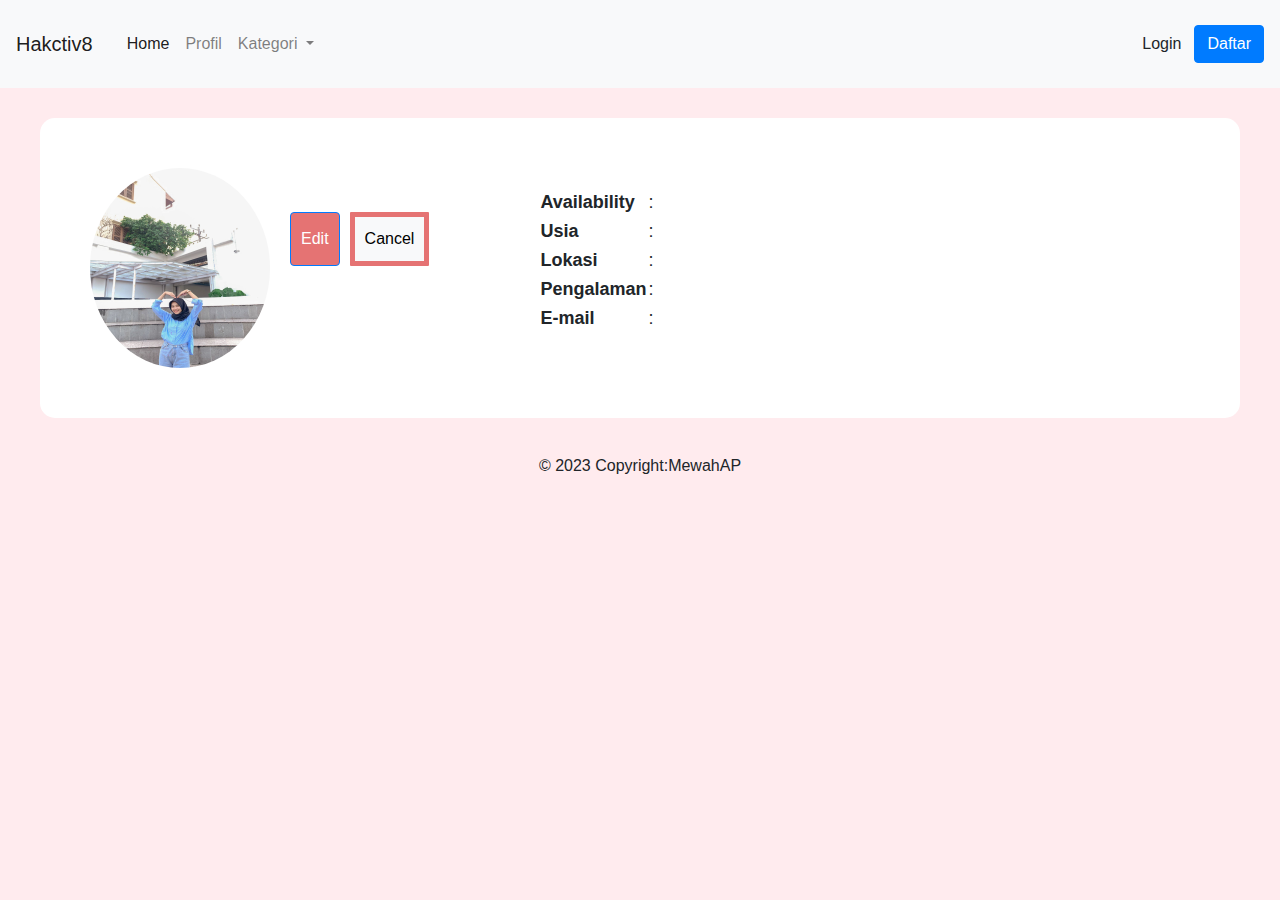
==== Assignment 2/index.html @ b1c7e831 "Javascript" ====
<!DOCTYPE html>
<html lang="en">
  <head>
    <meta charset="utf-8" />
    <meta name="viewport" content="width=device-width, initial-scale=1" />
    <title>Assignment2</title>
    <link rel="stylesheet" href="https://cdn.jsdelivr.net/npm/bootstrap@4.0.0/dist/css/bootstrap.min.css" integrity="sha384-Gn5384xqQ1aoWXA+058RXPxPg6fy4IWvTNh0E263XmFcJlSAwiGgFAW/dAiS6JXm" crossorigin="anonymous" />
    <style>
      body {
        background-color: #ffebee;
      }

      nav {
        color: #fff;
        background-color: #ef9a9a;
        width: 100%;
        position: -webkit-sticky; /* Safari */
        position: sticky;
        top: 0;
        line-height: 56px;
      }
      nav a {
        color: rgb(240, 234, 234);
        text-decoration: dotted;
      }
      .navbar {
        display: flex;
        justify-content: flex-end;
        gap: 10px;
        margin-right: 30px;
        height: 100%;
      }

      .content1 {
        background-color: white;
        border-radius: 15px;
        padding: 50px;
        margin-left: 40px;
        margin-right: 40px;
        margin-top: 30px;
        margin-bottom: 20px;
        display: flex;
        flex-wrap: wrap;
      }
      .content2 {
        display: flex;
        margin-left: 20px;
        flex-direction: column;
        background-color: white;
      }
      .content2 #front {
        color: rgb(90, 90, 90);
        font-size: 18px;
      }
      .content3 {
        margin-top: 20px;
        display: flex;
        flex-direction: row;
        gap: 10px;
        background-color: white;
      }

      #button1 {
        background-color: #e57373;
        text-decoration: none;
        color: white;
        padding: 10px;
      }
      #button2 {
        border: 5px solid #e57373;
        color: black;
        border-radius: 1px;
        padding: 10px;
        text-decoration: none;
      }
      .content4 {
        margin-left: 10%;
        margin-top: 20px;
        font-size: 18px;
        background: white;
      }
      .form {
        background-color: white;
        border-radius: 15px;
        padding: 20px;
        margin-left: 40px;
        margin-right: 40px;
        font-size: 17px;
      }
      .input {
        width: 100%;
        padding: 12px 20px;
        margin: 8px 0;
        display: inline-block;
        border: 1px solid #ccc;
        border-radius: 4px;
        box-sizing: border-box;
      }
      #submit {
        width: 100%;
        background-color: #e57373;
        border: none;
        color: white;
        padding: 16px 32px;
        text-decoration: none;
        margin: 4px 2px;
        cursor: pointer;
      }

      /* PRODUCT */
      .flex-container {
        padding: 10px;
        margin: 5px;
        list-style: none;
        gap: 30px;
        flex-wrap: wrap;

        -ms-box-orient: horizontal;
        display: -webkit-box;
        display: -moz-box;
        display: -ms-flexbox;
        display: -moz-flex;
        display: -webkit-flex;
        display: flex;
        float: left;
      }
      .card {
        box-shadow: 0 4px 8px 0 rgba(0, 0, 0, 0.2);
        max-width: 300px;
        margin: auto;
        text-align: center;
        font-family: arial;
      }

      .price {
        color: grey;
        font-size: 22px;
      }

      .card button {
        border: none;
        outline: 0;
        padding: 12px;
        color: white;
        background-color: #e57373;
        text-align: center;
        cursor: pointer;
        width: 100%;
        font-size: 18px;
      }

      .card button:hover {
        opacity: 0.7;
      }
    </style>
  </head>
  <body>
    <!-- navbar -->
    <nav class="navbar navbar-expand-lg navbar-light bg-light">
      <a class="navbar-brand" href="#">Hakctiv8</a>
      <button class="navbar-toggler" type="button" data-toggle="collapse" data-target="#navbarSupportedContent" aria-controls="navbarSupportedContent" aria-expanded="false" aria-label="Toggle navigation">
        <span class="navbar-toggler-icon"></span>
      </button>

      <div class="collapse navbar-collapse" id="navbarSupportedContent">
        <ul class="navbar-nav mr-auto">
          <li class="nav-item active">
            <a class="nav-link" href="index1.html">Home <span class="sr-only">(current)</span></a>
          </li>
          <li class="nav-item">
            <a class="nav-link" href="#">Profil</a>
          </li>
          <li class="nav-item dropdown">
            <a class="nav-link dropdown-toggle" href="#" id="navbarDropdown" role="button" data-toggle="dropdown" aria-haspopup="true" aria-expanded="false"> Kategori </a>
            <div class="dropdown-menu" aria-labelledby="navbarDropdown">
              <a class="dropdown-item" href="https://bumiaksaraonline.com/?gclid=CjwKCAiAmJGgBhAZEiwA1JZolhC9z8xNzAQNNDBZIEecfm1t5qdmJx2J0eh-pRQQiB8l5u_wN6yZLxoC67wQAvD_BwE">Buku Novel</a>
              <a class="dropdown-item" href="https://bumiaksaraonline.com/?gclid=CjwKCAiAmJGgBhAZEiwA1JZolhC9z8xNzAQNNDBZIEecfm1t5qdmJx2J0eh-pRQQiB8l5u_wN6yZLxoC67wQAvD_BwE">Buku Majalah</a>
              <a class="dropdown-item" href="https://bumiaksaraonline.com/?gclid=CjwKCAiAmJGgBhAZEiwA1JZolhC9z8xNzAQNNDBZIEecfm1t5qdmJx2J0eh-pRQQiB8l5u_wN6yZLxoC67wQAvD_BwE">Buku Cerita</a>
              <a class="dropdown-item" href="https://bumiaksaraonline.com/?gclid=CjwKCAiAmJGgBhAZEiwA1JZolhC9z8xNzAQNNDBZIEecfm1t5qdmJx2J0eh-pRQQiB8l5u_wN6yZLxoC67wQAvD_BwE">Buku Biografi</a>
            </div>
          </li>
        </ul>
        <form class="form-inline my-2 my-lg-0">
          <button type="button" class="btn btn-light" type="submit">Login</button>
          <button type="button" class="btn btn-primary" type="submit">Daftar</button>
        </form>
      </div>
    </nav>

    <div class="content1">
      <img src="gambar/foto.jpeg" width="180" height="200" style="border-radius: 50%" />
      <div class="content2">
        <h2><span id="nama"></span></h2>
        <p><span id="role"></span></p>
        <div class="content3">
          <button id="button1" onclick="tampilkan_form()" class="btn btn-primary">Edit</button>
          <button id="button2" type="button" class="btn btn-light" type="submit">Cancel</button>
        </div>
      </div>

      <div class="content4">
        <table>
          <tr>
            <td><b>Availability</b></td>
            <td>: <span id="availability"></span></td>
          </tr>
          <tr>
            <td><b>Usia</b></td>
            <td>: <span id="usia"></span></td>
          </tr>
          <tr>
            <td><b>Lokasi</b></td>
            <td>: <span id="lokasi"></span></td>
          </tr>
          <tr>
            <td><b>Pengalaman</b></td>
            <td>: <span id="pengalaman"></span></td>
          </tr>
          <tr>
            <td><b>E-mail</b></td>
            <td>: <span id="email"></span></td>
          </tr>
        </table>
      </div>
    </div>

    <div class="form" style="display: none" id="hasil">
      <form id="form-data">
        <label for="nama" >Nama</label><br />
        <input type="text" id="inama"  class="input" /><br />
        <label for="role" >Role</label><br />
        <input type="text" id="irole" class="input" /><br />
        <label for="avaibility">Availability</label><br />
        <input type="text" id="iavaibility" class="input" /><br />
        <label for="usia" ">Usia</label><br />
        <input type="text" id="iusia" class="input" /><br />
        <label for="lokasi">Lokasi</label><br />
        <input type="text" id="ilokasi" class="input"/><br />
        <label for="pengalaman">Pengalaman</label><br />
        <input type="text" id="ipengalaman" class="input" /><br />
        <label for="email">Email</label><br />
        <input type="text" id="iemail"  class="input"/><br /><br />
        <input type="submit" id="submit" value="Submit" />
      </form>
    </div>

    <!-- footer -->
    <!-- Footer -->
    <footer class="page-footer font-small blue">
      <!-- Copyright -->
      <div class="footer-copyright text-center py-3">© 2023 Copyright:MewahAP</div>
      <!-- Copyright -->
    </footer>
    <!-- Footer -->
    <script src="index.js"></script>
    <script src="https://code.jquery.com/jquery-3.2.1.slim.min.js" integrity="sha384-KJ3o2DKtIkvYIK3UENzmM7KCkRr/rE9/Qpg6aAZGJwFDMVNA/GpGFF93hXpG5KkN" crossorigin="anonymous"></script>
    <script src="https://cdn.jsdelivr.net/npm/popper.js@1.12.9/dist/umd/popper.min.js" integrity="sha384-ApNbgh9B+Y1QKtv3Rn7W3mgPxhU9K/ScQsAP7hUibX39j7fakFPskvXusvfa0b4Q" crossorigin="anonymous"></script>
    <script src="https://cdn.jsdelivr.net/npm/bootstrap@4.0.0/dist/js/bootstrap.min.js" integrity="sha384-JZR6Spejh4U02d8jOt6vLEHfe/JQGiRRSQQxSfFWpi1MquVdAyjUar5+76PVCmYl" crossorigin="anonymous"></script>
  </body>
</html>
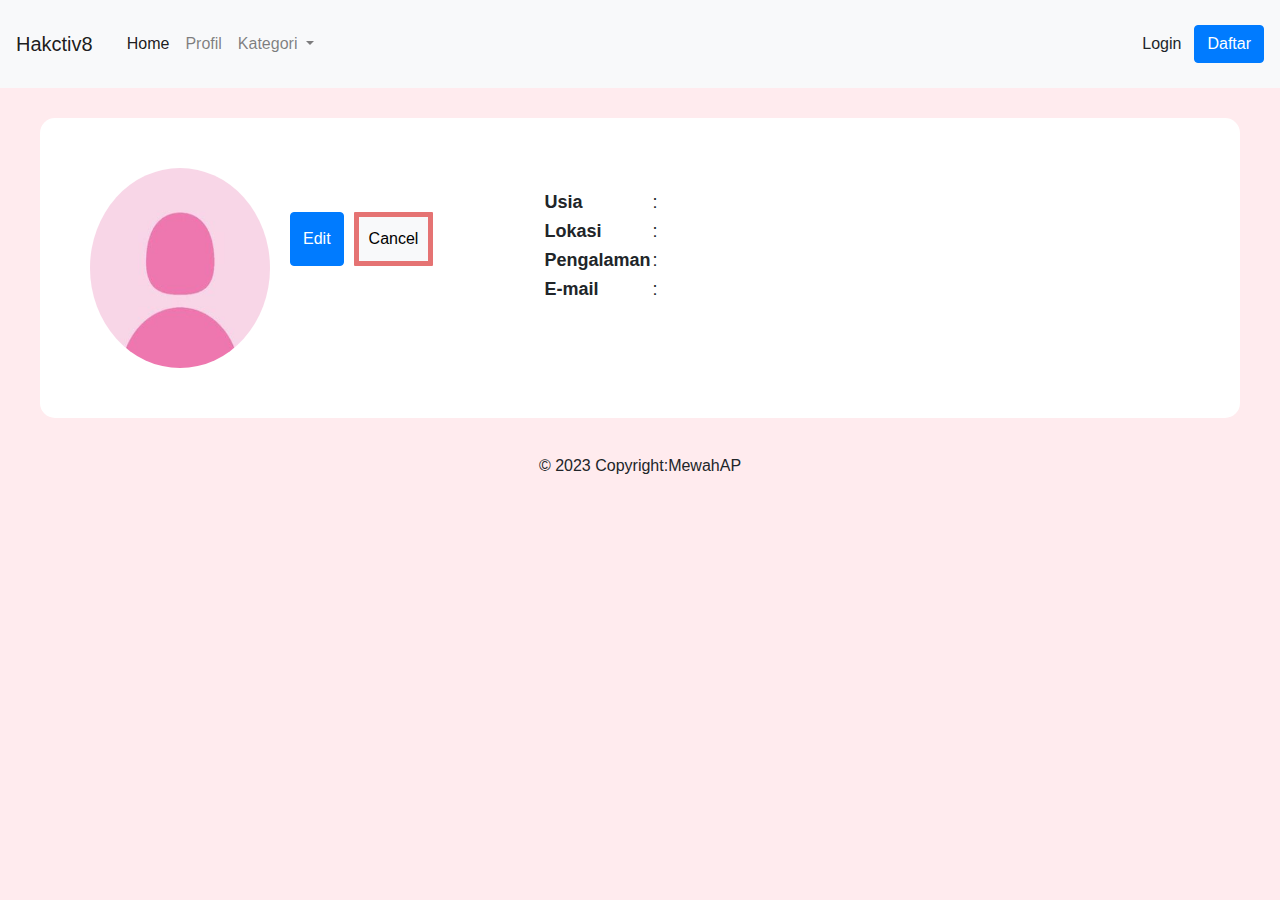
==== commit e995a6e7: "JavaScript" ====
--- a/Assignment 2/index.html
+++ b/Assignment 2/index.html
@@ -188,12 +188,12 @@
     </nav>
 
     <div class="content1">
-      <img src="gambar/foto.jpeg" width="180" height="200" style="border-radius: 50%" />
+      <img src="gambar/foto.jpg" width="180" height="200" style="border-radius: 50%" />
       <div class="content2">
         <h2><span id="nama"></span></h2>
         <p><span id="role"></span></p>
         <div class="content3">
-          <button id="button1" onclick="tampilkan_form()" class="btn btn-primary">Edit</button>
+          <button id="my-button" onclick="tampilkan_form()" class="btn btn-primary">Edit</button>
           <button id="button2" type="button" class="btn btn-light" type="submit">Cancel</button>
         </div>
       </div>
@@ -201,10 +201,6 @@
       <div class="content4">
         <table>
           <tr>
-            <td><b>Availability</b></td>
-            <td>: <span id="availability"></span></td>
-          </tr>
-          <tr>
             <td><b>Usia</b></td>
             <td>: <span id="usia"></span></td>
           </tr>
@@ -224,22 +220,21 @@
       </div>
     </div>
 
-    <div class="form" style="display: none" id="hasil">
+    <div id="hasil" class="form" style="display: none">
       <form id="form-data">
-        <label for="nama" >Nama</label><br />
-        <input type="text" id="inama"  class="input" /><br />
-        <label for="role" >Role</label><br />
-        <input type="text" id="irole" class="input" /><br />
-        <label for="avaibility">Availability</label><br />
-        <input type="text" id="iavaibility" class="input" /><br />
-        <label for="usia" ">Usia</label><br />
-        <input type="text" id="iusia" class="input" /><br />
+        <label for="nama">Nama</label><br />
+        <input type="text" id="Nama" class="input" /><br />
+        <label for="role">Role</label><br />
+        <input type="text" id="Role" class="input" /><br />
+        <label for="usia">Usia</label><br />
+        <input type="text" id="Usia" class="input" /><br />
         <label for="lokasi">Lokasi</label><br />
-        <input type="text" id="ilokasi" class="input"/><br />
+        <input type="text" id="Lokasi" class="input" /><br />
         <label for="pengalaman">Pengalaman</label><br />
-        <input type="text" id="ipengalaman" class="input" /><br />
+        <input type="text" id="Pengalaman" class="input" /><br />
         <label for="email">Email</label><br />
-        <input type="text" id="iemail"  class="input"/><br /><br />
+        <input type="text" id="Email" class="input" /><br /><br />
+
         <input type="submit" id="submit" value="Submit" />
       </form>
     </div>
@@ -253,6 +248,7 @@
     </footer>
     <!-- Footer -->
     <script src="index.js"></script>
+    <script src="dist/sweetalert2.all.min.js"></script>
     <script src="https://code.jquery.com/jquery-3.2.1.slim.min.js" integrity="sha384-KJ3o2DKtIkvYIK3UENzmM7KCkRr/rE9/Qpg6aAZGJwFDMVNA/GpGFF93hXpG5KkN" crossorigin="anonymous"></script>
     <script src="https://cdn.jsdelivr.net/npm/popper.js@1.12.9/dist/umd/popper.min.js" integrity="sha384-ApNbgh9B+Y1QKtv3Rn7W3mgPxhU9K/ScQsAP7hUibX39j7fakFPskvXusvfa0b4Q" crossorigin="anonymous"></script>
     <script src="https://cdn.jsdelivr.net/npm/bootstrap@4.0.0/dist/js/bootstrap.min.js" integrity="sha384-JZR6Spejh4U02d8jOt6vLEHfe/JQGiRRSQQxSfFWpi1MquVdAyjUar5+76PVCmYl" crossorigin="anonymous"></script>
